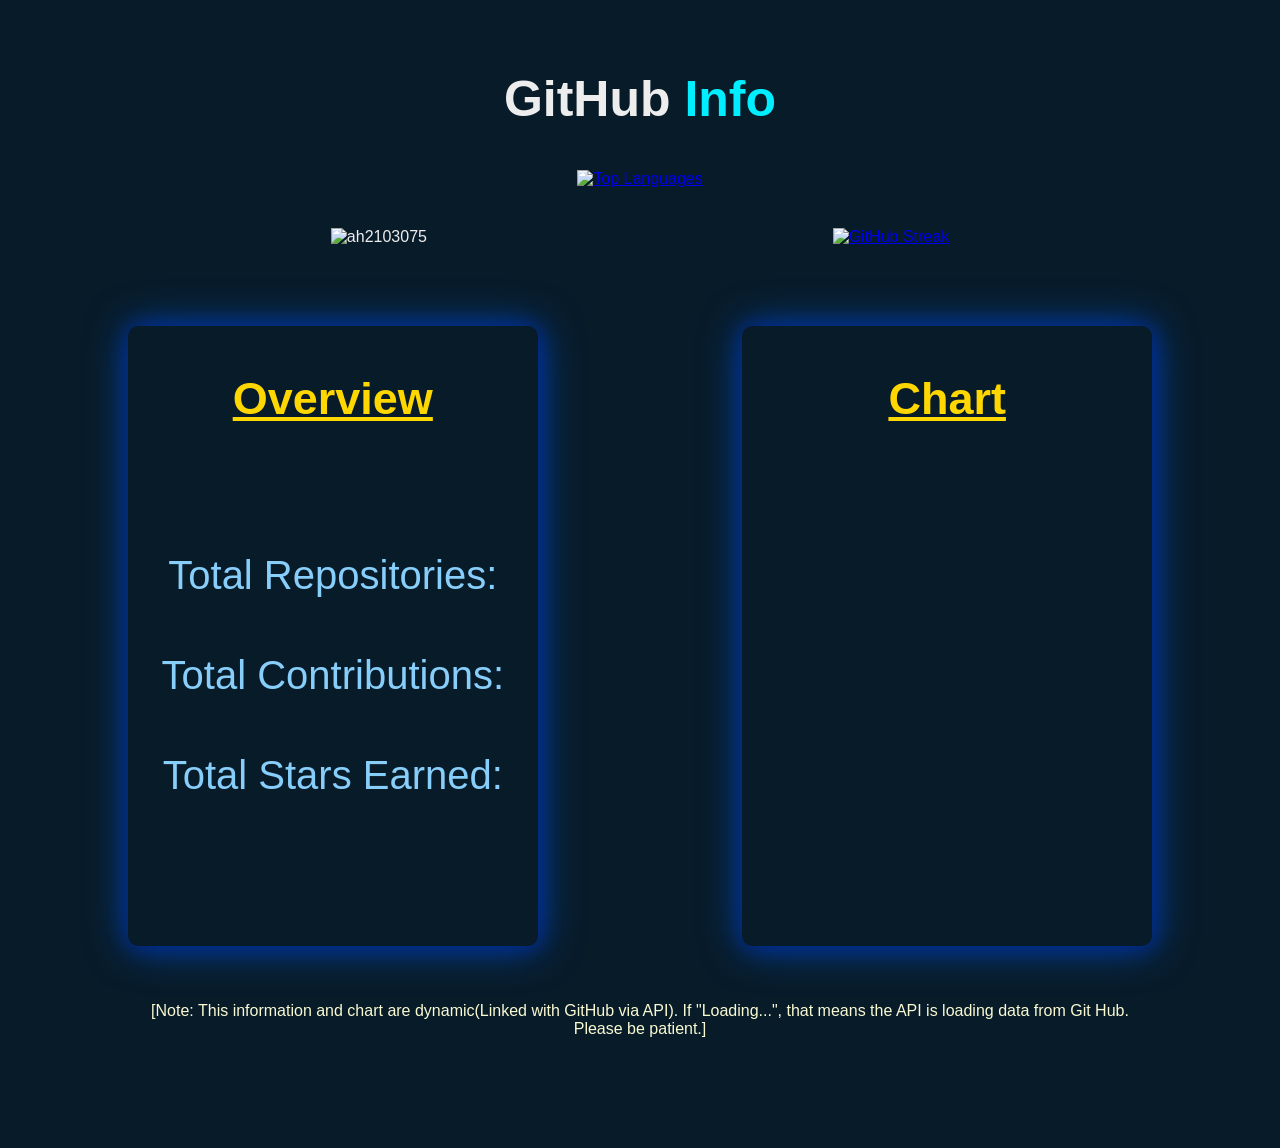
==== pages/github.html @ cec7cb0b "first commit" ====
<!DOCTYPE html>
<html lang="en">

<head>
    <meta charset="UTF-8">
    <meta http-equiv="X-UA-Compatible" content="IE=edge">
    <meta name="viewport" content="width=device-width, initial-scale=1.0">
    <link rel="stylesheet" href="github.css">
    <script src="https://cdn.jsdelivr.net/npm/chart.js"></script>
    <link rel="icon" href="../images/icon.png" type="image/icon type">
    <title>GitHub</title>
</head>

<body>
    <section class="github-info" id="github">

        <h1 class="sub-heading">GitHub <span>Info</span></h1>

        <div class="github-box">
            <a href="https://github.com/ah2103075/github-readme-stats">
                <img src="https://github-readme-stats.vercel.app/api/top-langs/?username=ah2103075&theme=dark&layout=compact"
                    alt="Top Languages" />
            </a>
        </div>

        <div class="github-api-links">
            <div class="github-box">
                <img src="https://github-readme-stats.vercel.app/api?username=ah2103075&show_icons=true&count_private=true&theme=nightowl"
                    alt="ah2103075" />
            </div>

            <div class="github-box">
                <a href="https://git.io/streak-stats"><img
                        src="https://streak-stats.demolab.com?user=ah2103075&theme=nightowl&card_width=467"
                        alt="GitHub Streak" /></a>
            </div>
        </div>

        <div class="for-flex">
            <ul>
                <h1 class="github-list-head">Overview</h1>
                <li>
                    <p>Total Repositories: <span id="total-repos"></span></p>
                </li>
                <li>
                    <p>Total Contributions: <span id="total-contributions"></span></p>
                </li>
                <li>
                    <p>Total Stars Earned: <span id="total-stars"></span></p>
                </li>
            </ul>
            <div class="chart-container">
                <h1 class="github-list-head-chart">Chart</h1>
                <canvas id="languageChart"></canvas>
            </div>
        </div>

        <p class="git-btm-text">[Note: This information and chart are dynamic(Linked with GitHub via API).
            If "Loading...", that means the API is loading data from Git Hub. Please be patient.]</p>
    </section>

    <script src="github.js"></script>
</body>

</html>
---- pages/github.css ----
body{
    margin: 0;
    color: #ededed;
    background-color: #081b29;
    font-family: 'poppins', sans-serif;
}

.sub-heading {
    margin-top: 30px;
    padding-top: 30px;
    font-size: 50px;
    width: 100%;
    text-align: center;
}

.sub-heading span{
    color: #0ef;
}

.github-info{
    margin-top: 50px;
    padding: 10px;
    width: 80%;
    margin: 0 auto;
    text-align: center;
}

.github-info .github-api-links{
    width: 100%;
    display: flex;
    justify-content: space-around;
}

.github-info  .github-box{
    margin-top: 40px;
}

.for-flex{
    display: flex;
    margin-top: 50px;
}

.github-list-head{
    font-size: 45px;
    text-decoration: underline;
    color: gold;
    padding-bottom: 80px;
}

.github-list-head-chart{
    font-size: 45px;
    text-decoration: underline;
    color: gold;
}

.github-info ul{
    list-style: none;
    text-align: center;
    width: 40%;
    height: 600px;
    margin-top: 40px;
    padding: 10px;
    border-radius: 10px;
    box-shadow: 1px 1px 20px #012290f7, 1px 1px 40px #0053b8f7;
    transition: background 0.5s, transform 0.5s;
    transform: translateY(-10px);
}

.github-info ul li p{
    font-size: 40px;
    line-height: 60px;
    color: lightskyblue;
}

.chart-container {
    width: 40%;
    height: 600px;
    margin-top: 40px;
    margin-left: 20%;
    padding: 10px;
    justify-content: center;
    text-align: center;
    border-radius: 10px;
    box-shadow: 1px 1px 20px #012290f7, 1px 1px 40px #0053b8f7;
    transition: background 0.5s, transform 0.5s;
    transform: translateY(-10px);
}

.git-btm-text{
    width: 100%;
    margin: 0 auto;
    padding-top: 30px;
    padding-bottom: 100px;
    text-align: center;
    color: lightgoldenrodyellow;
}
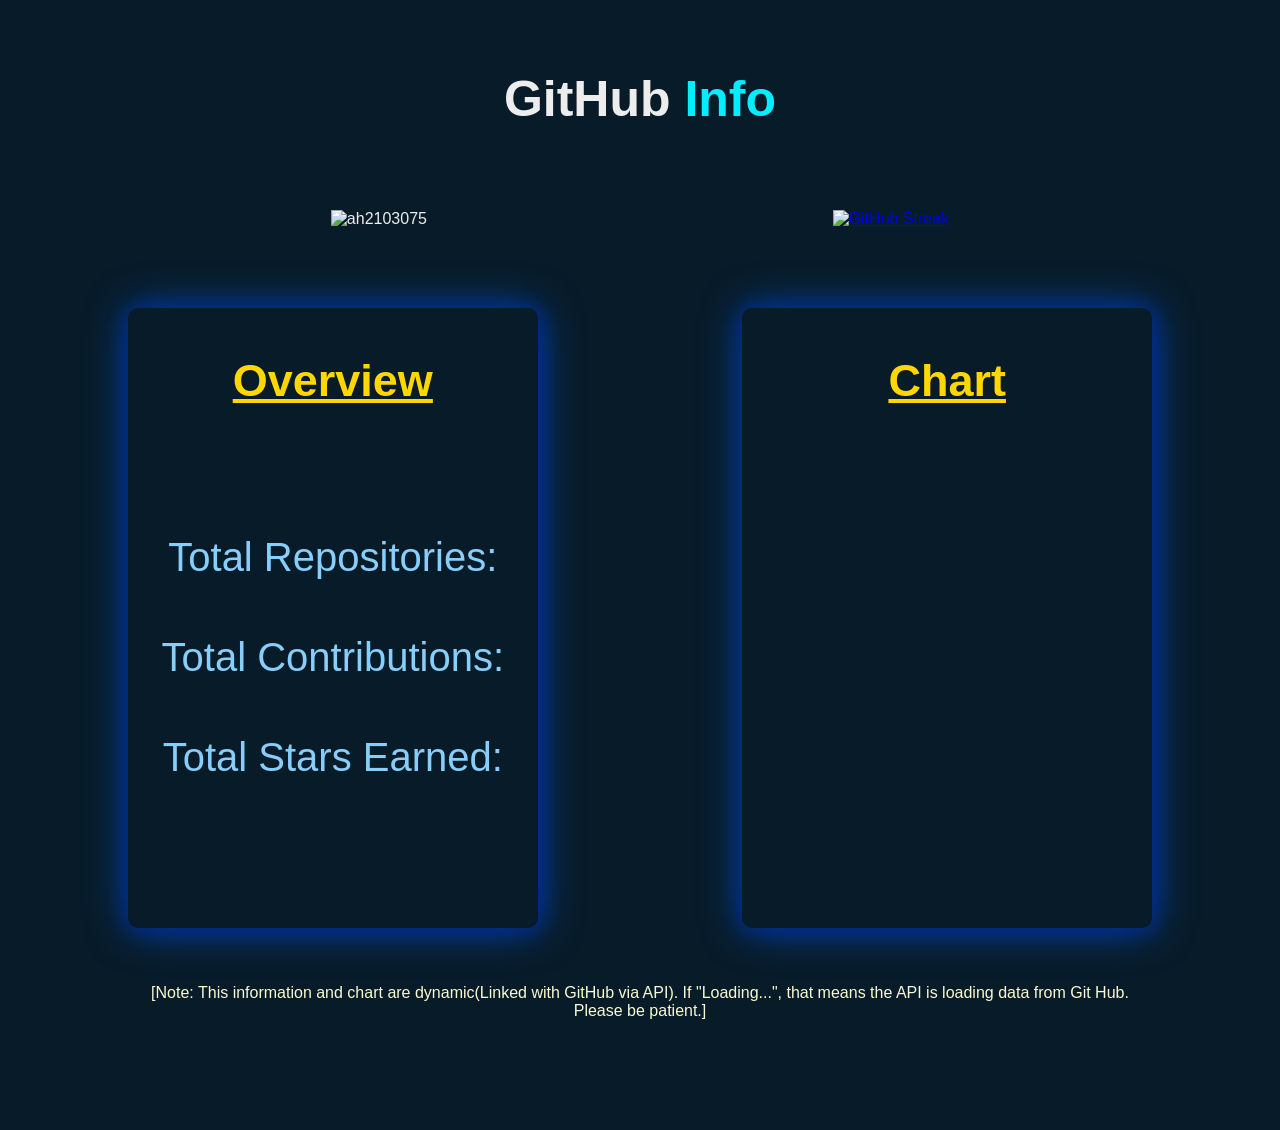
==== commit d77be65d: "change pic" ====
--- a/pages/github.html
+++ b/pages/github.html
@@ -15,13 +15,6 @@
     <section class="github-info" id="github">
 
         <h1 class="sub-heading">GitHub <span>Info</span></h1>
-
-        <div class="github-box">
-            <a href="https://github.com/ah2103075/github-readme-stats">
-                <img src="https://github-readme-stats.vercel.app/api/top-langs/?username=ah2103075&theme=dark&layout=compact"
-                    alt="Top Languages" />
-            </a>
-        </div>
 
         <div class="github-api-links">
             <div class="github-box">
